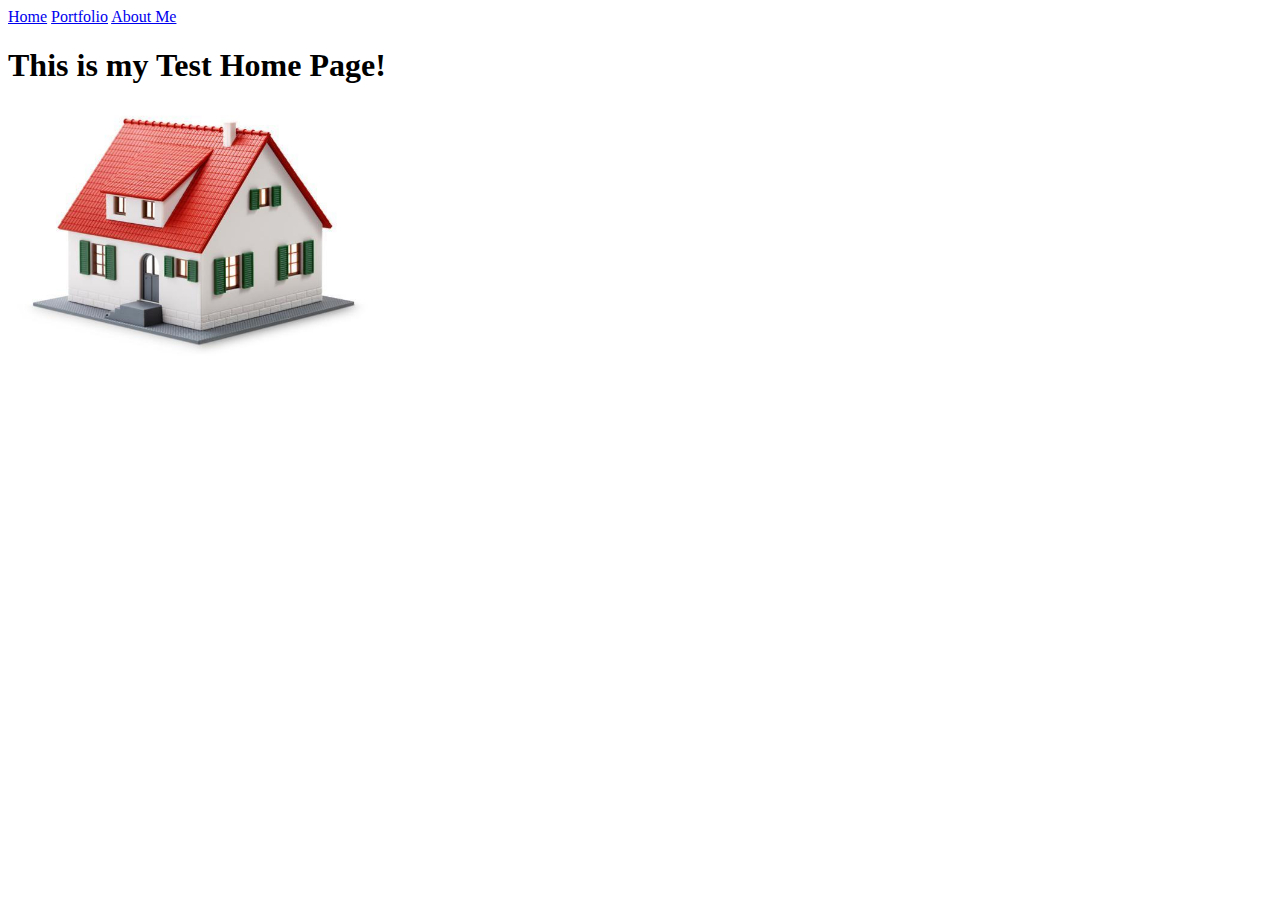
==== Index.html @ ace0ec61 "Initial commit" ====
<!doctype html>
<html lang="en">
    <head>
        <meta charset="utf-8">
        <title>Home</title>
    </head>
    <body>
        <a href="Index.html">Home</a>
        <a href="Portfolio.html">Portfolio</a>
        <a href="AboutMe.html">About Me</a>
        <h1>This is my Test Home Page!</h1>
        <img src="Images/Smart-Home-Buyers.jpg" height="250">
    </body>
</html>
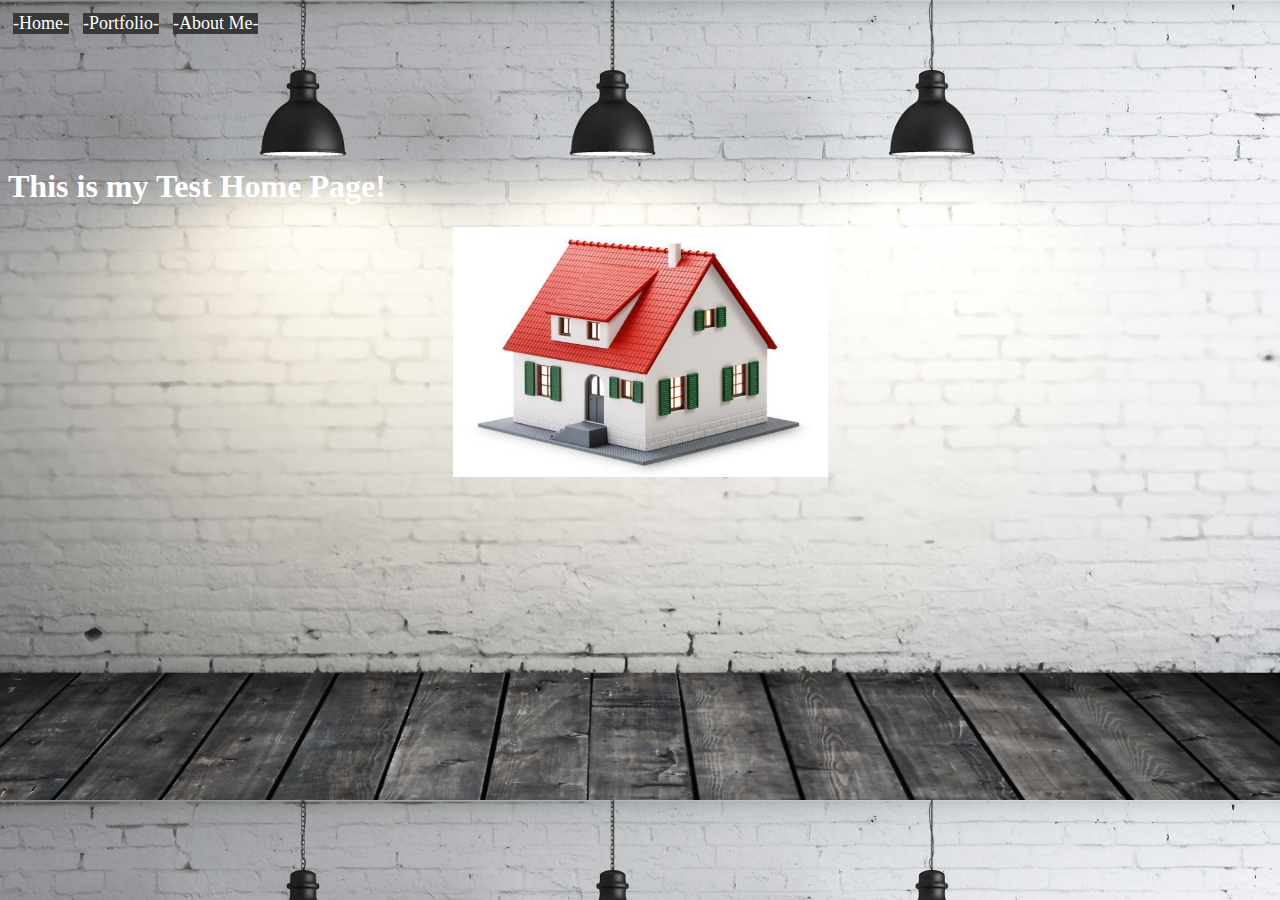
==== commit 1439b46f: "Fixed" ====
--- a/Index.html
+++ b/Index.html
@@ -3,12 +3,20 @@
     <head>
         <meta charset="utf-8">
         <title>Home</title>
+        <link rel="stylesheet" href="styles.css">
     </head>
     <body>
-        <a href="Index.html">Home</a>
-        <a href="Portfolio.html">Portfolio</a>
-        <a href="AboutMe.html">About Me</a>
+        <a href="Index.html" class= "button"> -Home- </a>
+        <a href="Portfolio.html" class= "button"> -Portfolio- </a>
+        <a href="AboutMe.html" class= "button"> -About Me- </a>
+        <br>
+        <br>
+        <br>
+        <br>
+        <br>
+        <br>
+        <br>
         <h1>This is my Test Home Page!</h1>
-        <img src="Images/Smart-Home-Buyers.jpg" height="250">
+        <center><img src="Images/Smart-Home-Buyers.jpg" height="250"><center>
     </body>
 </html>--- a/styles.css
+++ b/styles.css
@@ -0,0 +1,23 @@
+body {
+    background-image: url('Images/backdrop.jpg');
+    color: #FFFFFF;
+    background-size: cover;
+    text-align: left;
+    vertical-align: bottom;
+    text-shadow: #00000;
+ }
+.button {
+    background-color: #383838;
+    border: none;
+    color: white;
+    text-align: center;
+    text-decoration: none;
+    display: inline-block;
+    font-size: 18px;
+    margin: 5px 5px;
+    cursor: pointer;
+}
+div {
+    padding-left: 20px;
+    padding-right: 20px;
+}